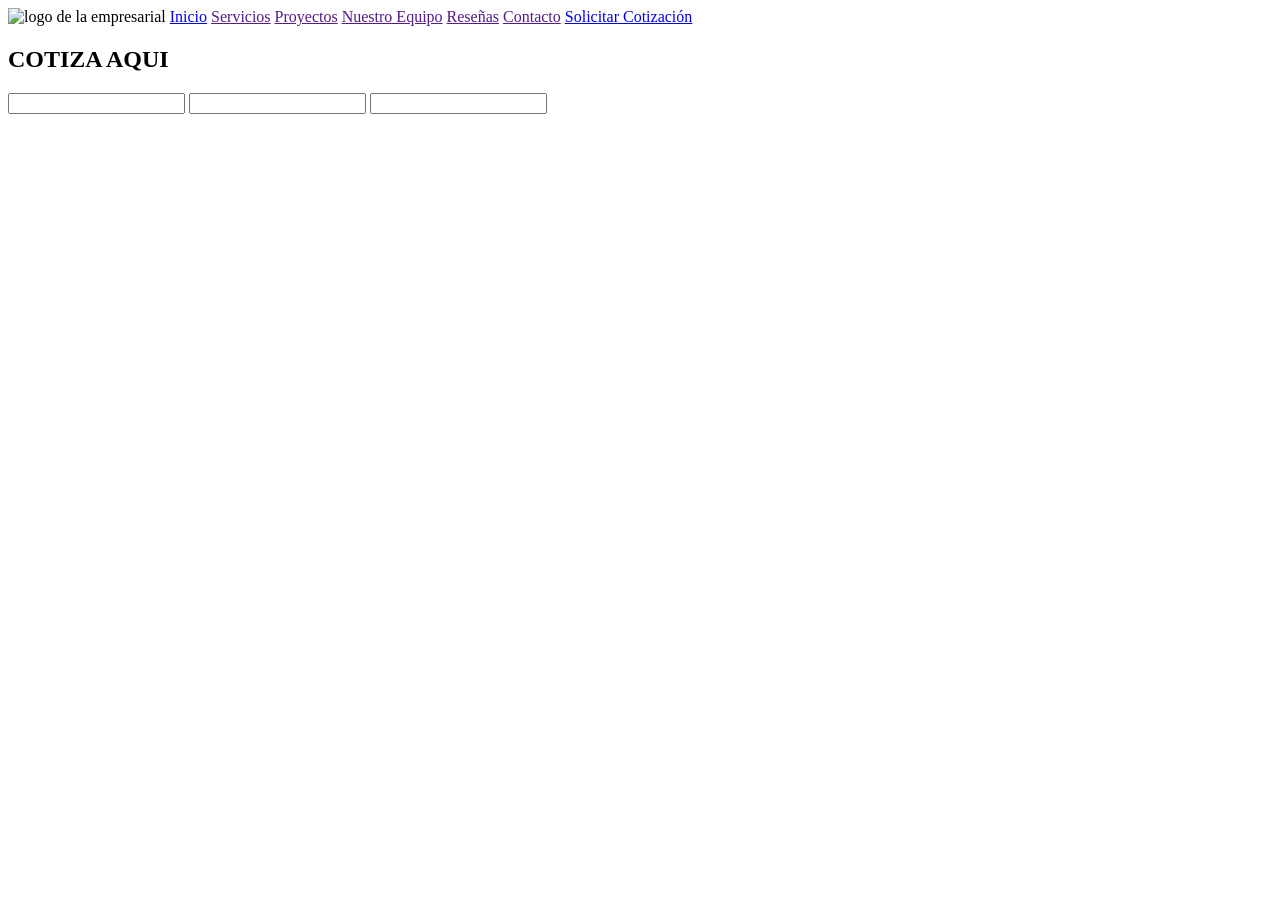
==== Frotend/pages/solcotizacion.html @ caca8684 "creation a interface web design Co-authored-by: an <anlaboral393-cloud@users.noreply.github.com>" ====
<!DOCTYPE html>
<html lang="es">
<head>
    <meta charset="UTF-8">
    <meta name="viewport" content="width=device-width, initial-scale=1.0">
    <link rel="stylesheet" href="/css/solcotizacion.css">
    <link rel="shortcut icon" href="/images/WhatsApp Image 2026-11-08 at 5.17.58 PM.jpeg" type="image/x-icon">
    <title>Diseños con calidad y Garantia</title>
</head>
<body>
    
<!--BARRA DE NAVEGACION-->
<nav class="menu">

    <img src="/images/WhatsApp Image 2026-11-08 at 5.17.58 PM.jpeg" alt="logo de la empresarial" class="logo">
    <a href="/index.html" class="option">Inicio</a>
    <a href="" class="option">Servicios</a>
    <a href="" class="option">Proyectos</a>
    <a href="" class="option">Nuestro Equipo</a>
    <a href="" class="option">Reseñas</a>
    <a href="" class="option">Contacto</a>

    <a href="/pages/solcotizacion.html" class="botoncito">Solicitar Cotización</a>
</nav>

<main>

    <section class="princ">

        <h1>COTIZA AQUI</h1>

    </section>

    <section class="form">

        <div class="content">
            <input type="text">
            <input type="text">
            <input type="">
        </div>

    </section>
    
</main>
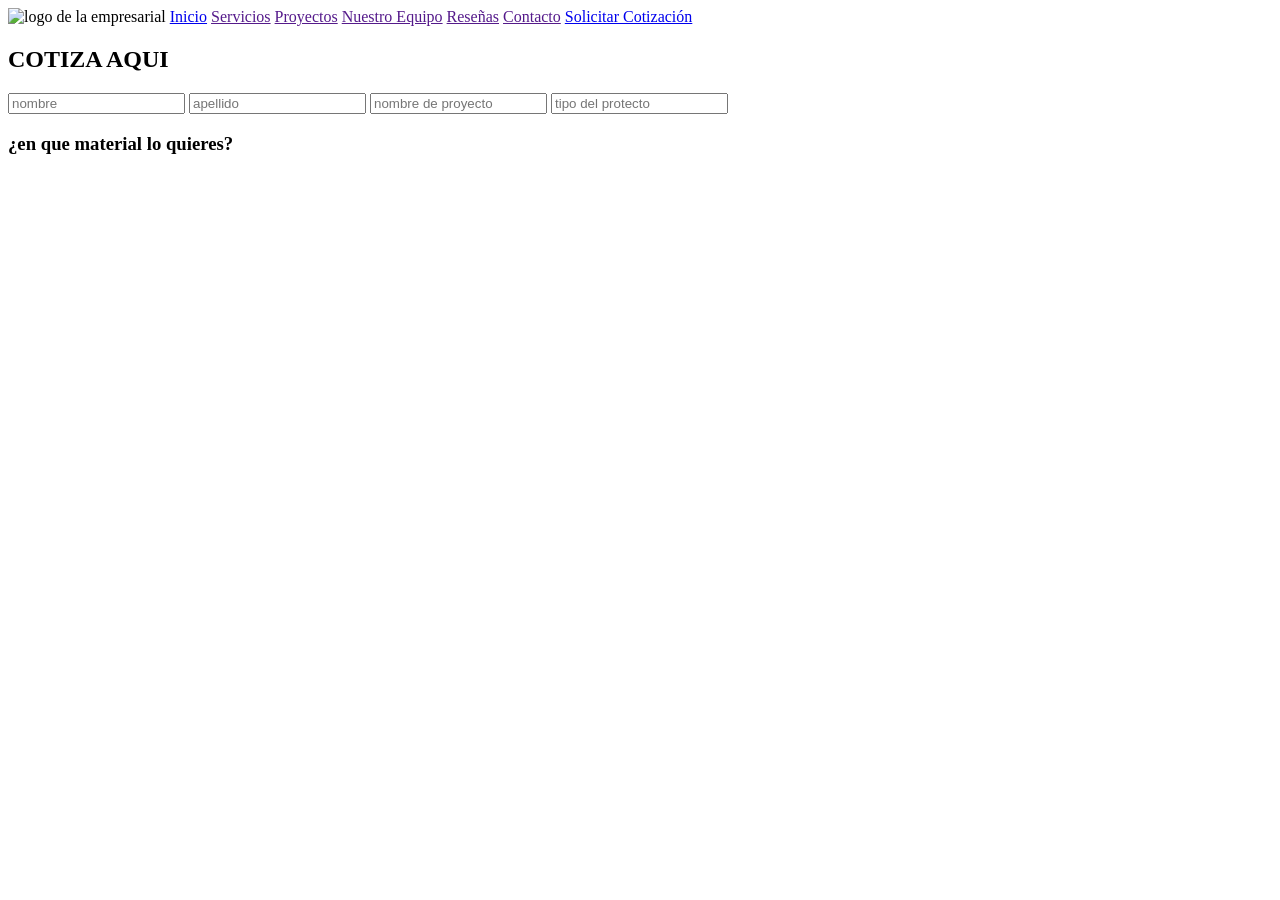
==== commit 9376c267: "finish product Co-authored-by: an <anlaboral393-cloud@users.noreply.github.com>" ====
--- a/Frotend/pages/solcotizacion.html
+++ b/Frotend/pages/solcotizacion.html
@@ -33,12 +33,25 @@
 
     <section class="form">
 
-        <div class="content">
-            <input type="text">
-            <input type="text">
-            <input type="">
+        <div class="contentinicial">
+            <input type="text" placeholder="nombre">
+            <input type="text" placeholder="apellido">
+            <input type="text" placeholder="nombre de proyecto">
+            <input type="text" placeholder="tipo del protecto">
+        </div> 
+    </section>
+    <section class="solservicio">
+       <!--no se como como un tipo calendar pero con opciones de los servicios-->
+    </section> 
+    <section class="especificaciones">
+        <div class="options">
+            <h3>¿en que material lo quieres?</h3>
+            <!--seleccion mutiple-->
+            <label for="options">
+                
+            </label>
         </div>
 
     </section>
-    
+
 </main>
